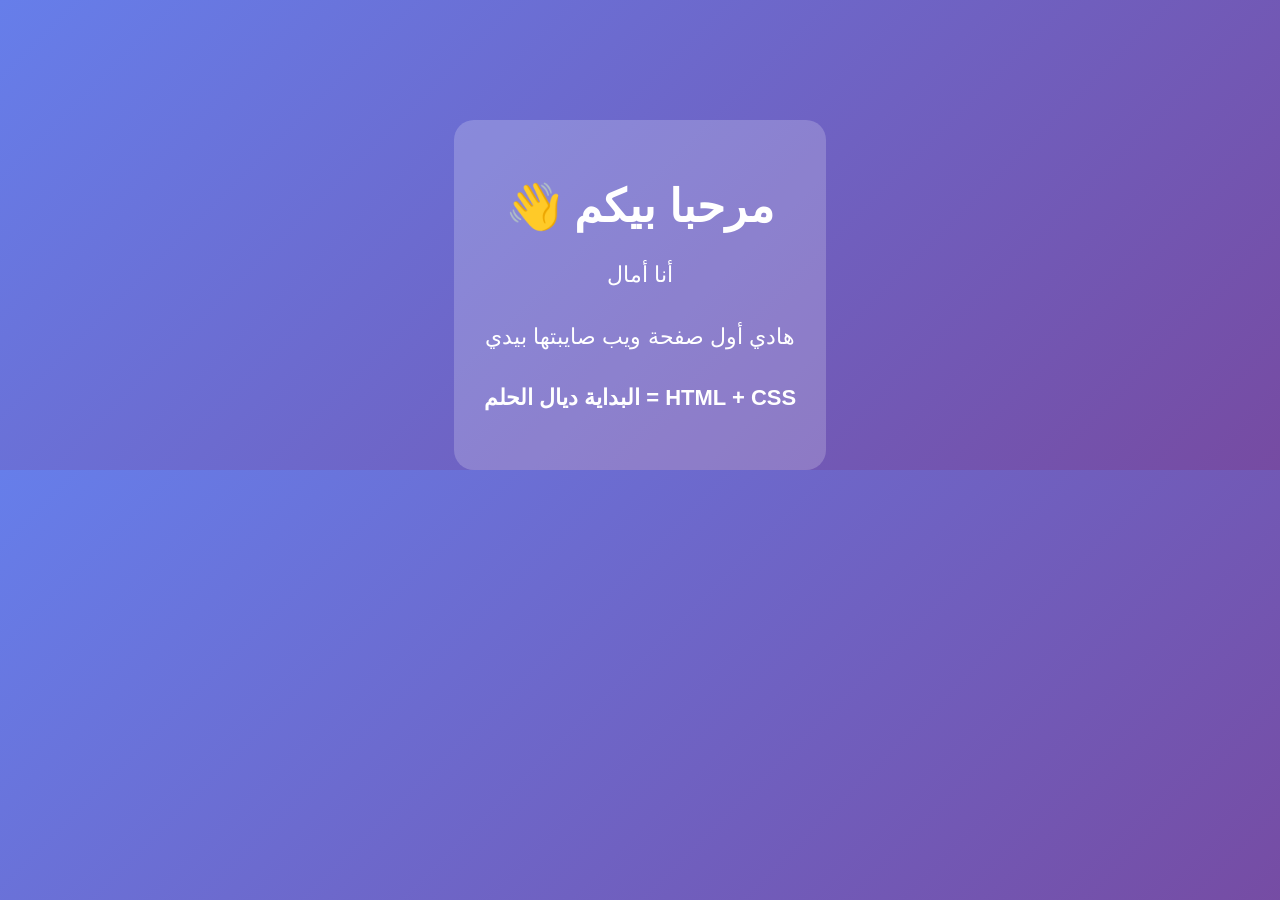
==== index.html @ 45b028ae "Ajout index.html" ====
<!DOCTYPE html>
<html lang="ar" dir="rtl">
<head>
    <meta charset="UTF-8">
    <meta name="viewport" content="width=device-width, initial-scale=1.0">
    <title>أمال - Future Dev</title>
    <style>
        body {
            background: linear-gradient(135deg, #667eea 0%, #764ba2 100%);
            color: white;
            font-family: Arial;
            text-align: center;
            padding-top: 120px;
            margin: 0;
        }
        h1 { font-size: 45px; margin-bottom: 20px; }
        p { font-size: 22px; line-height: 1.8; }
        .box {
            background: rgba(255,255,255,0.2);
            padding: 30px;
            border-radius: 20px;
            display: inline-block;
        }
    </style>
</head>
<body>
    <div class="box">
        <h1>مرحبا بيكم 👋</h1>
        <p>أنا أمال</p>
        <p>هادي أول صفحة ويب صايبتها بيدي</p>
        <p><b>HTML + CSS = البداية ديال الحلم</b></p>
    </div>
</body>
</html>
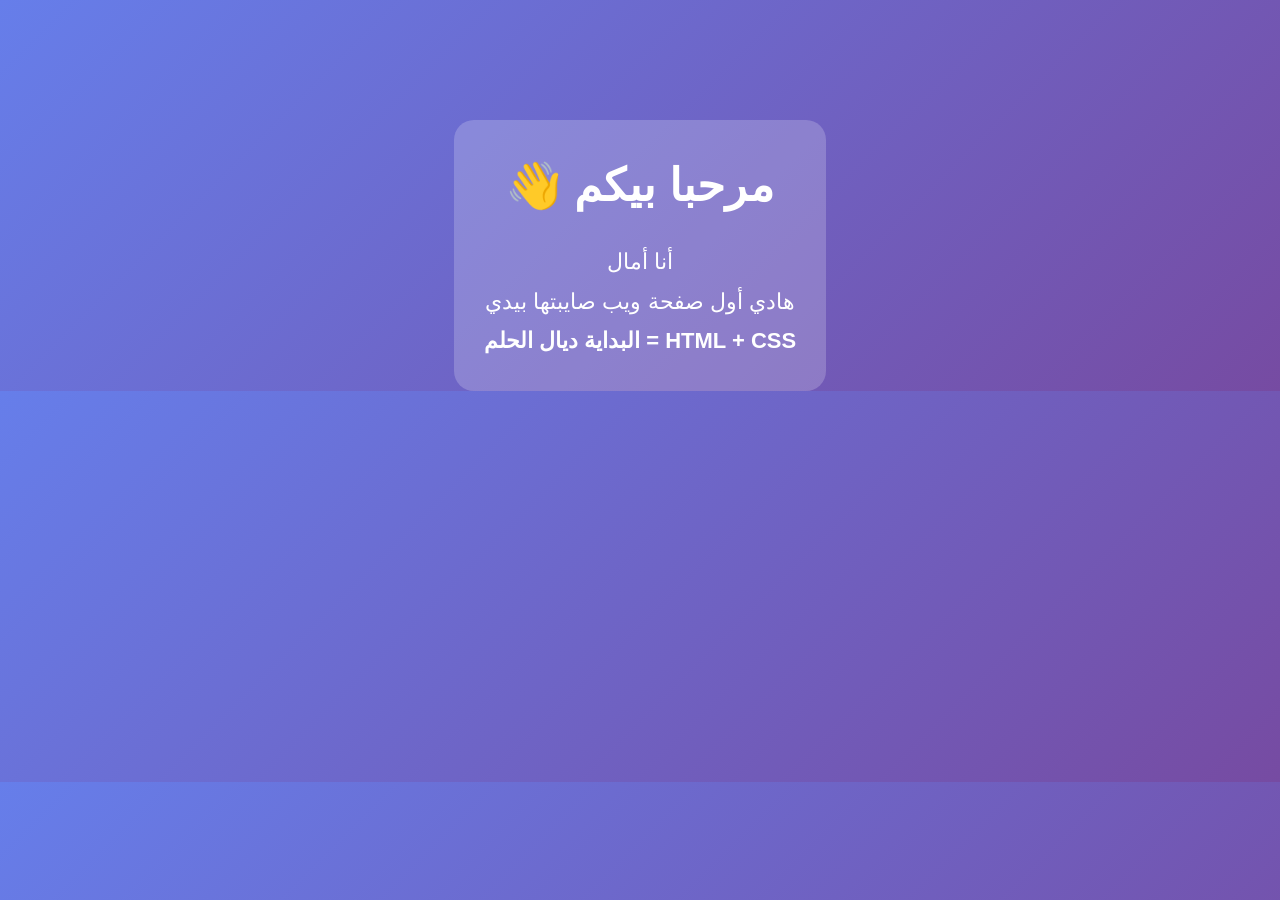
==== commit db4eda80: "Update index.html" ====
--- a/index.html
+++ b/index.html
@@ -1,6 +1,6 @@
 <!DOCTYPE html>
 <html lang="ar" dir="rtl">
-<head>
+<head><link rel="stylesheet" href="style.css">
     <meta charset="UTF-8">
     <meta name="viewport" content="width=device-width, initial-scale=1.0">
     <title>أمال - Future Dev</title>
--- a/style.css
+++ b/style.css
@@ -0,0 +1,43 @@
+* {
+  margin: 0;
+  padding: 0;
+  box-sizing: border-box;
+}
+
+body {
+  font-family: Arial, sans-serif;
+  background: #f5f5f5;
+  color: #222;
+  line-height: 1.6;
+}
+
+header {
+  background: #222;
+  color: white;
+  padding: 20px;
+  text-align: center;
+}
+
+section {
+  max-width: 900px;
+  margin: 30px auto;
+  padding: 30px;
+  background: white;
+  border-radius: 15px;
+}
+
+h1, h2 {
+  margin-bottom: 15px;
+}
+
+a {
+  color: #6c3cff;
+  text-decoration: none;
+}
+
+@media (max-width: 600px) {
+  section {
+    margin: 15px;
+    padding: 20px;
+  }
+}
